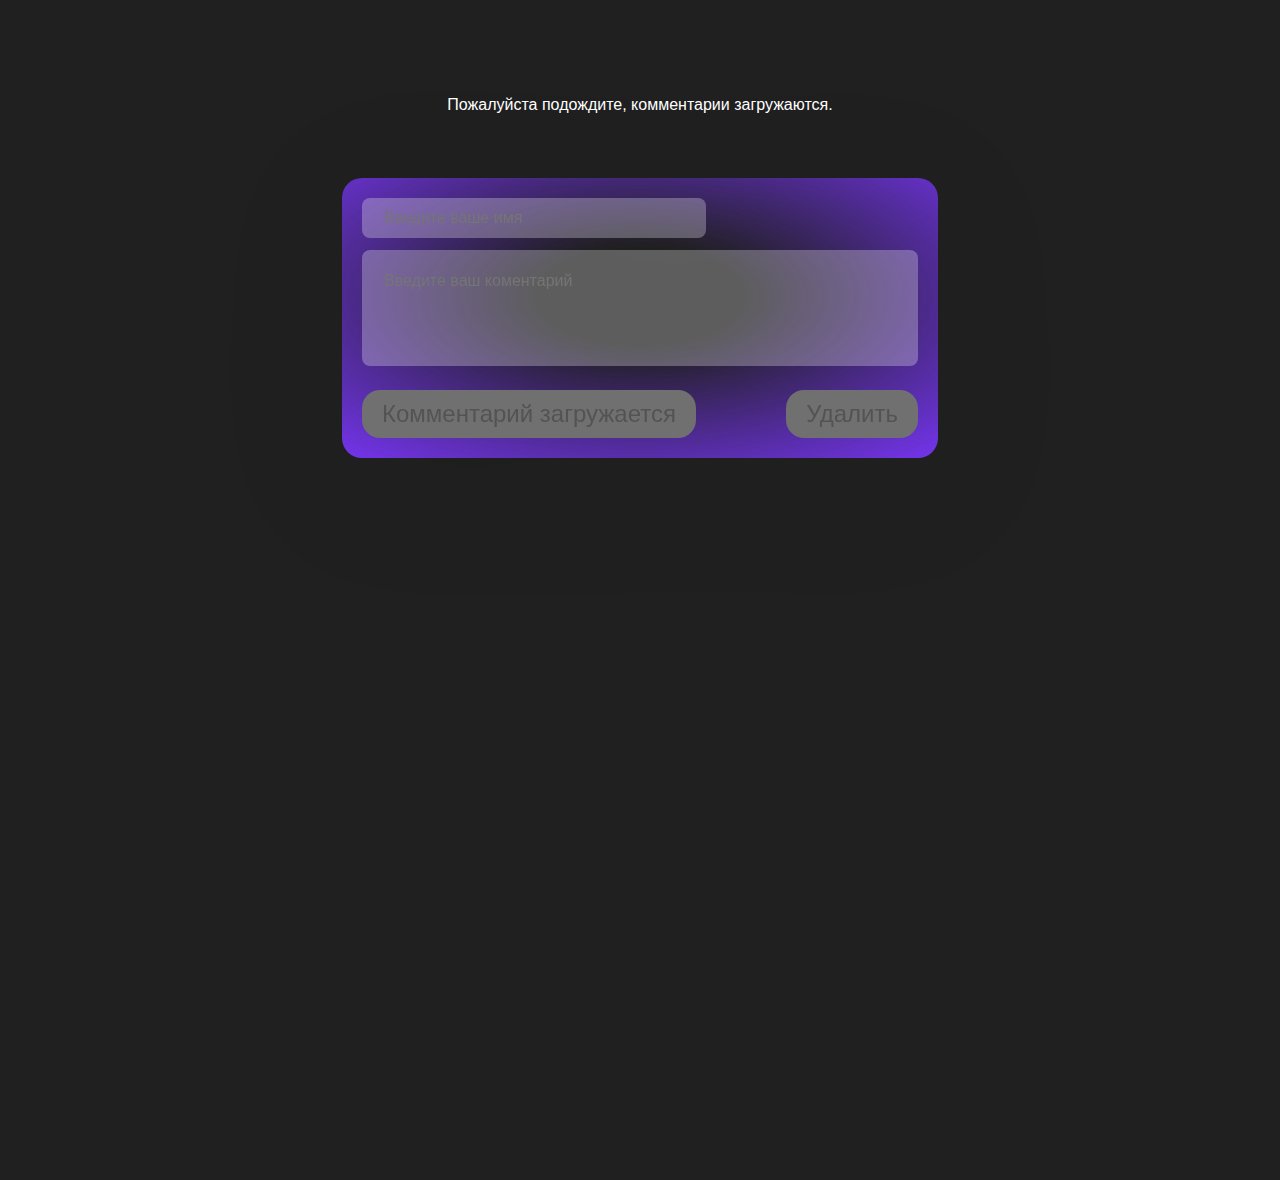
==== index.html @ c27de7e5 "made" ====
<!DOCTYPE html>
<html>
  <head>
    <title>Проект "Комменты"</title>
    <meta charset="utf-8" />
    <link rel="stylesheet" href="styles.css" />
  </head>

  <body>
    <div class="container">
      <ul id="comment-script" class="comments">
        <!-- <li class="comment">
          <div class="comment-header">
            <div>Глеб Фокин</div>
            <div>12.02.22 12:18</div>
          </div>
          <div class="comment-body">
            <div class="comment-text">
              Это будет первый комментарий на этой странице
            </div>
          </div>
          <div class="comment-footer">
            <div class="likes">
              <span class="likes-counter">3</span>
              <button class="like-button"></button>
            </div>
          </div>
        </li> -->
        <!-- <li class="comment">
          <div class="comment-header">
            <div>Варвара Н.</div>
            <div id="new-time">13.02.22 19:22</div>
          </div>
          <div class="comment-body">
            <div class="comment-text">
              Мне нравится как оформлена эта страница! ❤
            </div>
          </div>
          <div class="comment-footer">
            <div class="likes">
              <span class="likes-counter">75</span>
              <button class="like-button -active-like"></button>
            </div>
          </div>
        </li> -->
      </ul>
			<div id="wait_for_loading">
				<p class="comment_start_time">Пожалуйста подождите, комментарии загружаются.</p>
			</div>
      <div class="add-form">
        <input id="input-accept-name"
          type="text"
          class="add-form-name"
          placeholder="Введите ваше имя"
        />
        <textarea id="textarea-accept-comment"
          type="textarea"
          class="add-form-text"
          placeholder="Введите ваш коментарий"
          rows="4"
        ></textarea>
        <div class="add-form-row">
          <button id="add-button" class="add-form-button">Написать</button>
					<button id="delete-button" class="add-form-button">Удалить</button>
        </div>
      </div>
    </div>
  </body>

  <script>
    "use strict";
		// Объявляю константы для хранения данных
		const buttonElement = document.getElementById('add-button');
		const listElement = document.getElementById('comment-script');
		const acceptName = document.getElementById('input-accept-name');
		const acceptComment = document.getElementById('textarea-accept-comment');
		const buttonDelete =  document.getElementById('delete-button');
		const waitForLoading = document.getElementById('wait_for_loading');


		
		// ДЗ API №1
		function dataAcquisitionFunction () {
			buttonElement.disabled = true;
				buttonElement.textContent = 'Комментарий загружается'
				acceptName.disabled = true;
				acceptComment.disabled = true;
		//Делаю переменные из видео
			console.log('Запрос начался');

			// Получаю данные из API 
		fetch(
			"https://wedev-api.sky.pro/api/v1/Pavel-Kalashnikoff/comments",
			{
				method: "GET"
			}).then((response) => {
				// Ставлю условие, если статус 500, то возвращаю промис с ключевыми словами - "Упавший сервер"
				// Иначе дальше выполняю код
			if (response.status === 500) {
				return Promise.reject("Упавший сервер");
			}
			else {
				return response.json();
			}
		}).then((responseData) => {
			//Обращаюсь к массиву из API
				commentators = responseData.comments.map((comment) => {
					//Добавил константы даты и времени.
					const currentDate = new Date(comment.date).toLocaleDateString('ru-Ru');
					const currentTime = new Date(comment.date).toLocaleTimeString('ru-RU');
					return {
						name: comment.author.name,
						data: `${currentDate} ${currentTime}`,
						comment: comment.text,
						like: comment.likes, 
						isLike: comment.isLiked
					};
				});
				renderCommentators();
				waitForLoading.classList.add('hide'); 
			}).then((response) => {
			buttonElement.classList.remove('gray')
			buttonElement.disabled = false;
			buttonElement.textContent = 'Написать';
			acceptName.disabled = false;
			acceptComment.disabled = false;
			// Добавляю catch для обработки ошибки статуса 500
		}).catch((error) => {
			if (error === "Упавший сервер") {
				alert("Да..кажется что-то пошло не так, попробуй позже");
			console.log('Ошибочка');
			}
		});
		};
		dataAcquisitionFunction ();

		
		//Добавляю массив на основе разметки HTML.
		let commentators = [];
 
			// Доп. задание - делаю кнопку неактивной при незаполненом поле
		function checkInputs() {
		if (acceptName.value.trim() === "" || acceptComment.value.trim() === "") {
			buttonElement.disabled = true;
			buttonElement.classList.add("gray");
		} else {
			buttonElement.disabled = false;
			buttonElement.classList.remove("gray");
		};
	};
		acceptName.addEventListener("input", checkInputs);
		acceptComment.addEventListener("input", checkInputs);
		checkInputs();

	// 	// Доп. задание - добавляю кнопку удалить и пишу её функционал
	buttonDelete.addEventListener('click', () => {
		commentators.pop();
		renderCommentators();
		checkInputs();
	});
	
	// Функция, которая делает кнопку "удалить" неактивной когда в массиве нет элементов
	function inactiveDeleteButton() {
		if (commentators.length === 0) {
			buttonDelete.disabled = true;
			buttonDelete.classList.add("gray-delete");
		} else {
			buttonDelete.disabled = false;
			buttonDelete.classList.remove("gray-delete");
		}
	};

		// // Делаю доп.задание отправляю коммент по нажатию клавиши
		document.addEventListener('keydown', function(e) {
				if (e.key === 'Enter') {
					buttonElement.click();
				}
			})

		//Добавляю функцию лайка
		const addLikeButtonEventListener = () => {
			const likesButtonElement = document.querySelectorAll('.like-button');
    for (const likeButton of likesButtonElement) {
			let isLike = false;
			likeButton.addEventListener("click", event => {
				event.stopPropagation();
				const index = likeButton.dataset.index;
				if (commentators[index].isLike === false) {
					commentators[index].isLike = true;
					commentators[index].like++;
				} else {
					commentators[index].isLike = false;
					commentators[index].like--;
				}
				likeButton.classList.toggle('-active-like', commentators[index].isLike);
				renderCommentators();
				checkInputs();
			});
		};
	};

	
	let text; 
	let variableUserName;
	// ДЗ 2.11 --- Реализую ответ на комментарий
	const replyToCommentFunction = () => {
		const replyComments = document.querySelectorAll('.comment-text');
		const commentTextArea = document.getElementById('textarea-accept-comment');
		for (const replyComment of replyComments) {
			replyComment.addEventListener("click", event => {
				event.stopPropagation();

			const replyUserName = event.target.closest('.comment').querySelector('.comment-header').dataset.user;
			text = replyComment.dataset.text;
			commentTextArea.value = text + ' ' + '\n : - ' + replyUserName;

				renderCommentators();
				checkInputs();
			});
		};
	};
			//Рендер функция
			const renderCommentators = () => {
			const commentatorHTML = commentators.map((commentator, index) => {
					return `<li class="comment">
          <div data-user="${commentator.name}" class="comment-header">
            ${commentator.name}
            <div>${commentator.data}</div>
          </div>
          <div class="comment-body">
            <div data-text=">-${commentator.comment}" class="comment-text">
              ${commentator.comment}
            </div>
          </div>
          <div class="comment-footer">
            <div class="likes">
              <span data-like="0" class="likes-counter">${commentator.like}</span>
              <button class="like-button ${commentator.isLike ? '-active-like' : ''}" data-index="${index}" ></button>
            </div>
          </div>
        </li>`;
				}).join("");
				listElement.innerHTML = commentatorHTML;
				addLikeButtonEventListener();
				replyToCommentFunction();
				inactiveDeleteButton();
			};
			
			const shortName = acceptName.value ;
			const shortComment = acceptComment.value;
			// Клик на кнопку "Написать"
			buttonElement.addEventListener("click", () => {
			//Добавляю новый коммент в список
				const featchPushComment = fetch(
					"https://wedev-api.sky.pro/api/v1/Pavel-Kalashnikoff/comments",
					{
						method: "POST",	
						body:	JSON.stringify ({
							text: acceptComment.value.replaceAll('<', '&lt;').replaceAll('>', '&gt;'),
							name: acceptName.value.replaceAll('<', '&lt;').replaceAll('>', '&gt;'),
							
						}),
					}
				).then((response) => {
					// Добавляю условие если статус ошибки 400 и кол-во символов в полях меньше 3
					// То возвращаяю промис с ключевыми словами иначе дальше выполняю код
					if (response.status === 400 && (shortName.length < 3|| shortComment.length < 3)) {
						return Promise.reject("Короткий запрос");
					}
					if (response.status === 500) {
				return Promise.reject("Упавший сервер");
					}
				else {
						return response.json();
					}
				}).
				then((response) => {
					dataAcquisitionFunction();
					// Добавляю обработчик ошибки и при условии, что сообщение ошибки будет - "Упавший сервер",
					// То вывожу алерт, 
					// Изменил логику, не знаю в правильную ли сторону? 
					// Получается, при срабатывании ошибки ставлю условие, если ошибка имеет ключевые слова 
					// То выполняю код в if, иначе при другой ошибке т.е. 500 выполняю код о сообщении ошибки сервера
				}).catch((error) => {
					console.log(error)
					if (error === "Короткий запрос") {
						alert("Вы ввели слишком короткий запрос. Запрос должен быть не менее 3 символов");
						acceptName.value = shortName;
						acceptComment.value = shortComment;
						return;
					} else {
						alert("Кажется, у нас сломался сервер, повторите попытку позже");
						return;
					}
				});
				
			// Очистка поля ввода для комментария и имени после отправления комментария
			const clearCommmentTextArea = document.querySelector('.add-form-text');
			const clearName = document.querySelector('.add-form-name');
			clearCommmentTextArea.value = '';
			clearName.value = '';
			renderCommentators();
			checkInputs();
		});
		renderCommentators();
		checkInputs();
  </script>
</html>
---- styles.css ----
body {
    margin: 0;
  }

  .container {
    font-family: Helvetica;
    color: #ffffff;
    display: flex;
    flex-direction: column;
    align-items: center;
    padding-top: 80px;
    padding-bottom: 200px;
    background: #202020;
    min-height: 100vh;
  }

  .comments,
  .comment {
    margin: 0;
    padding: 0;
    list-style: none;
  }

  .comment,
  .add-form {
    width: 596px;
    box-sizing: border-box;
    background: radial-gradient(
      75.42% 75.42% at 50% 42.37%,
      rgba(53, 53, 53, 0) 22.92%,
      #7334ea 100%
    );
    filter: drop-shadow(0px 20px 67px rgba(0, 0, 0, 0.08));
    border-radius: 20px;
  }

  .comments {
    display: flex;
    flex-direction: column;
    gap: 24px;
  }

  .comment {
    padding: 48px;
  }

  .comment-header {
    font-size: 16px;
    display: flex;
    justify-content: space-between;
  }

  .comment-footer {
    display: flex;
    justify-content: flex-end;
  }

  .comment-body {
    margin-top: 32px;
    margin-bottom: 32px;
  }

  .comment-text {
    font-size: 32px;
  }

  .likes {
    display: flex;
    align-items: center;
  }

  .like-button {
    all: unset;
    cursor: pointer;
  }

  .likes-counter {
    font-size: 26px;
    margin-right: 8px;
  }

  .like-button {
    margin-left: 10px;
    background-image: url("data:image/svg+xml,%3Csvg width='22' height='20' viewBox='0 0 22 20' fill='none' xmlns='http://www.w3.org/2000/svg' %3E%3Cpath d='M11.11 16.9482L11 17.0572L10.879 16.9482C5.654 12.2507 2.2 9.14441 2.2 5.99455C2.2 3.81471 3.85 2.17984 6.05 2.17984C7.744 2.17984 9.394 3.26975 9.977 4.75204H12.023C12.606 3.26975 14.256 2.17984 15.95 2.17984C18.15 2.17984 19.8 3.81471 19.8 5.99455C19.8 9.14441 16.346 12.2507 11.11 16.9482ZM15.95 0C14.036 0 12.199 0.882834 11 2.26703C9.801 0.882834 7.964 0 6.05 0C2.662 0 0 2.6267 0 5.99455C0 10.1035 3.74 13.4714 9.405 18.5613L11 20L12.595 18.5613C18.26 13.4714 22 10.1035 22 5.99455C22 2.6267 19.338 0 15.95 0Z' fill='%23BCEC30' /%3E%3C/svg%3E");
    background-repeat: no-repeat;
    width: 22px;
    height: 22px;
  }

  .-active-like {
    background-image: url("data:image/svg+xml,%3Csvg width='22' height='20' viewBox='0 0 22 20' fill='none' xmlns='http://www.w3.org/2000/svg'%3E%3Cpath d='M15.95 0C14.036 0 12.199 0.882834 11 2.26703C9.801 0.882834 7.964 0 6.05 0C2.662 0 0 2.6267 0 5.99455C0 10.1035 3.74 13.4714 9.405 18.5613L11 20L12.595 18.5613C18.26 13.4714 22 10.1035 22 5.99455C22 2.6267 19.338 0 15.95 0Z' fill='%23BCEC30'/%3E%3C/svg%3E");
  }

  .add-form {
    padding: 20px;
    margin-top: 48px;
    display: flex;
    flex-direction: column;
  }

  .add-form-name,
  .add-form-text {
    font-size: 16px;
    font-family: Helvetica;
    border-radius: 8px;
    border: none;
  }

  .add-form-name {
    width: 300px;
    padding: 11px 22px;
  }

  .add-form-text {
    margin-top: 12px;
    padding: 22px;
    resize: none;
  }

  .add-form-row {
    display: flex;
    justify-content: space-between;
  }

  .add-form-button {
    margin-top: 24px;
    font-size: 24px;
    padding: 10px 20px;
    background-color: #bcec30;
    border: none;
    border-radius: 18px;
    cursor: pointer;
  }

  .add-form-button:hover {
    opacity: 0.9;
  }
	.error {
		background-color: #893737;
		opacity: 0.7;
	}
	.error::placeholder {
		color: #ffffff;
	}
	.gray {
		background-color: rgb(112, 112, 112);
	}
	.gray-delete {
		background-color: rgb(112, 112, 112);;
	}
	.hide {
		display: none;
	}
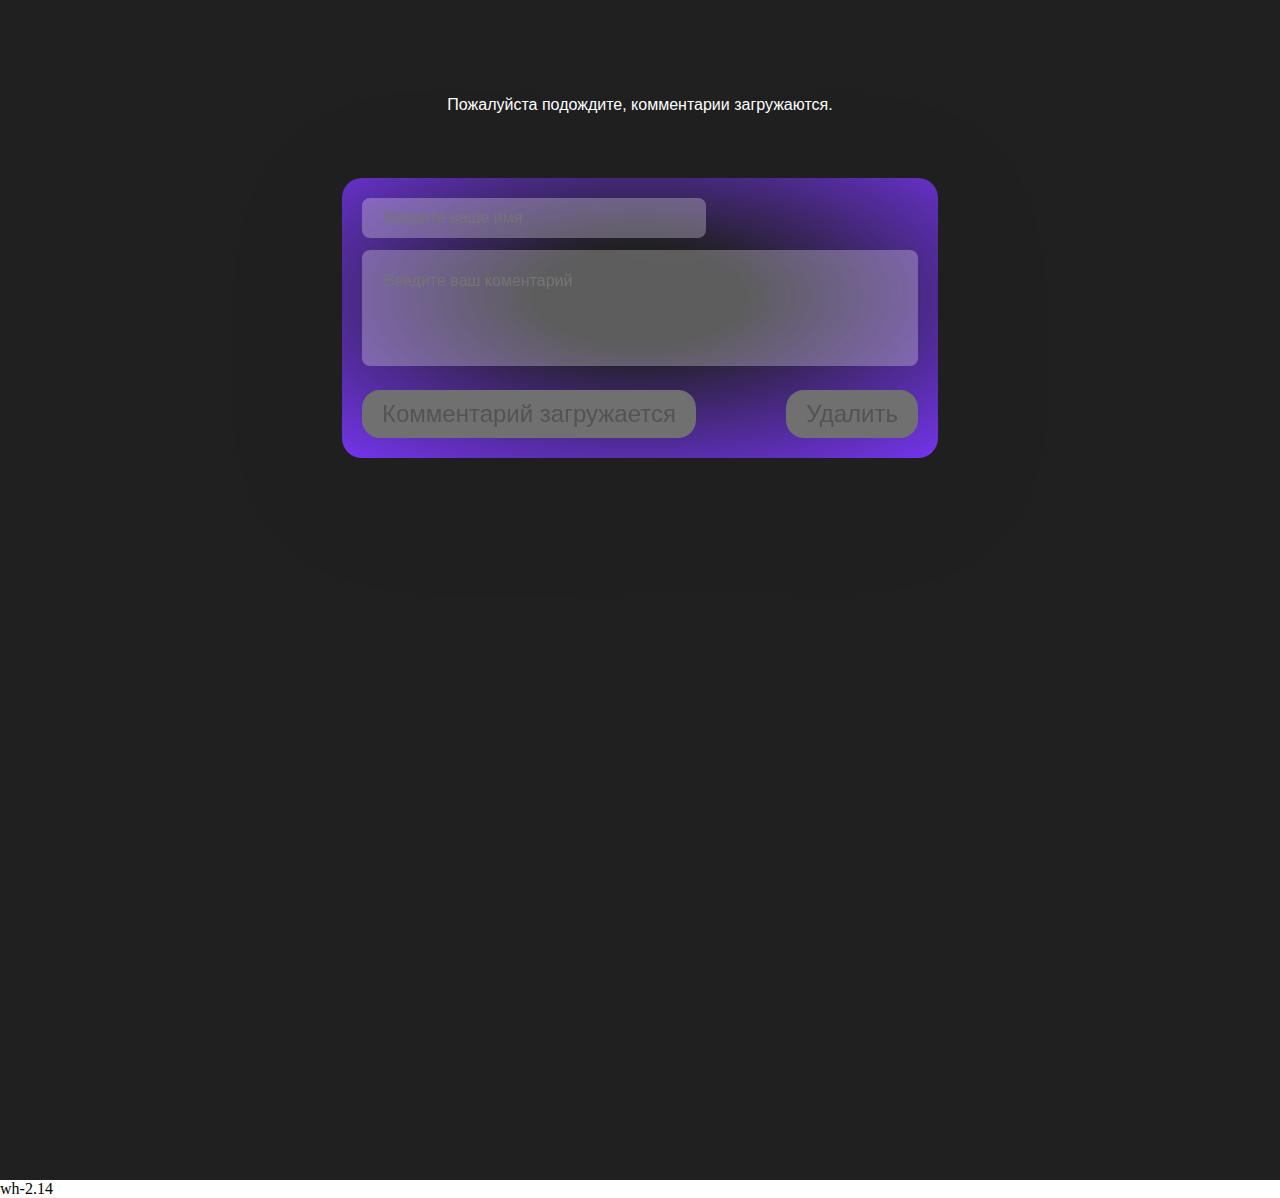
==== commit 240d5a97: "Merge branch 'main' into wh-2.14" ====
--- a/index.html
+++ b/index.html
@@ -67,6 +67,9 @@
     </div>
   </body>
 
+ wh-2.14
+  <script type="module" src="./main.js"></script>
+
   <script>
     "use strict";
 		// Объявляю константы для хранения данных
@@ -83,8 +86,7 @@
 		function dataAcquisitionFunction () {
 			buttonElement.disabled = true;
 				buttonElement.textContent = 'Комментарий загружается'
-				acceptName.disabled = true;
-				acceptComment.disabled = true;
+
 		//Делаю переменные из видео
 			console.log('Запрос начался');
 
@@ -94,14 +96,7 @@
 			{
 				method: "GET"
 			}).then((response) => {
-				// Ставлю условие, если статус 500, то возвращаю промис с ключевыми словами - "Упавший сервер"
-				// Иначе дальше выполняю код
-			if (response.status === 500) {
-				return Promise.reject("Упавший сервер");
-			}
-			else {
-				return response.json();
-			}
+			return response.json();
 		}).then((responseData) => {
 			//Обращаюсь к массиву из API
 				commentators = responseData.comments.map((comment) => {
@@ -124,14 +119,8 @@
 			buttonElement.textContent = 'Написать';
 			acceptName.disabled = false;
 			acceptComment.disabled = false;
-			// Добавляю catch для обработки ошибки статуса 500
-		}).catch((error) => {
-			if (error === "Упавший сервер") {
-				alert("Да..кажется что-то пошло не так, попробуй позже");
-			console.log('Ошибочка');
-			}
 		});
-		};
+		}
 		dataAcquisitionFunction ();
 
 		
@@ -246,10 +235,11 @@
 				inactiveDeleteButton();
 			};
 			
-			const shortName = acceptName.value ;
-			const shortComment = acceptComment.value;
+
 			// Клик на кнопку "Написать"
 			buttonElement.addEventListener("click", () => {
+				acceptName.disabled = true;
+				acceptComment.disabled = true;
 			//Добавляю новый коммент в список
 				const featchPushComment = fetch(
 					"https://wedev-api.sky.pro/api/v1/Pavel-Kalashnikoff/comments",
@@ -262,36 +252,7 @@
 						}),
 					}
 				).then((response) => {
-					// Добавляю условие если статус ошибки 400 и кол-во символов в полях меньше 3
-					// То возвращаяю промис с ключевыми словами иначе дальше выполняю код
-					if (response.status === 400 && (shortName.length < 3|| shortComment.length < 3)) {
-						return Promise.reject("Короткий запрос");
-					}
-					if (response.status === 500) {
-				return Promise.reject("Упавший сервер");
-					}
-				else {
-						return response.json();
-					}
-				}).
-				then((response) => {
 					dataAcquisitionFunction();
-					// Добавляю обработчик ошибки и при условии, что сообщение ошибки будет - "Упавший сервер",
-					// То вывожу алерт, 
-					// Изменил логику, не знаю в правильную ли сторону? 
-					// Получается, при срабатывании ошибки ставлю условие, если ошибка имеет ключевые слова 
-					// То выполняю код в if, иначе при другой ошибке т.е. 500 выполняю код о сообщении ошибки сервера
-				}).catch((error) => {
-					console.log(error)
-					if (error === "Короткий запрос") {
-						alert("Вы ввели слишком короткий запрос. Запрос должен быть не менее 3 символов");
-						acceptName.value = shortName;
-						acceptComment.value = shortComment;
-						return;
-					} else {
-						alert("Кажется, у нас сломался сервер, повторите попытку позже");
-						return;
-					}
 				});
 				
 			// Очистка поля ввода для комментария и имени после отправления комментария
@@ -305,4 +266,5 @@
 		renderCommentators();
 		checkInputs();
   </script>
+
 </html>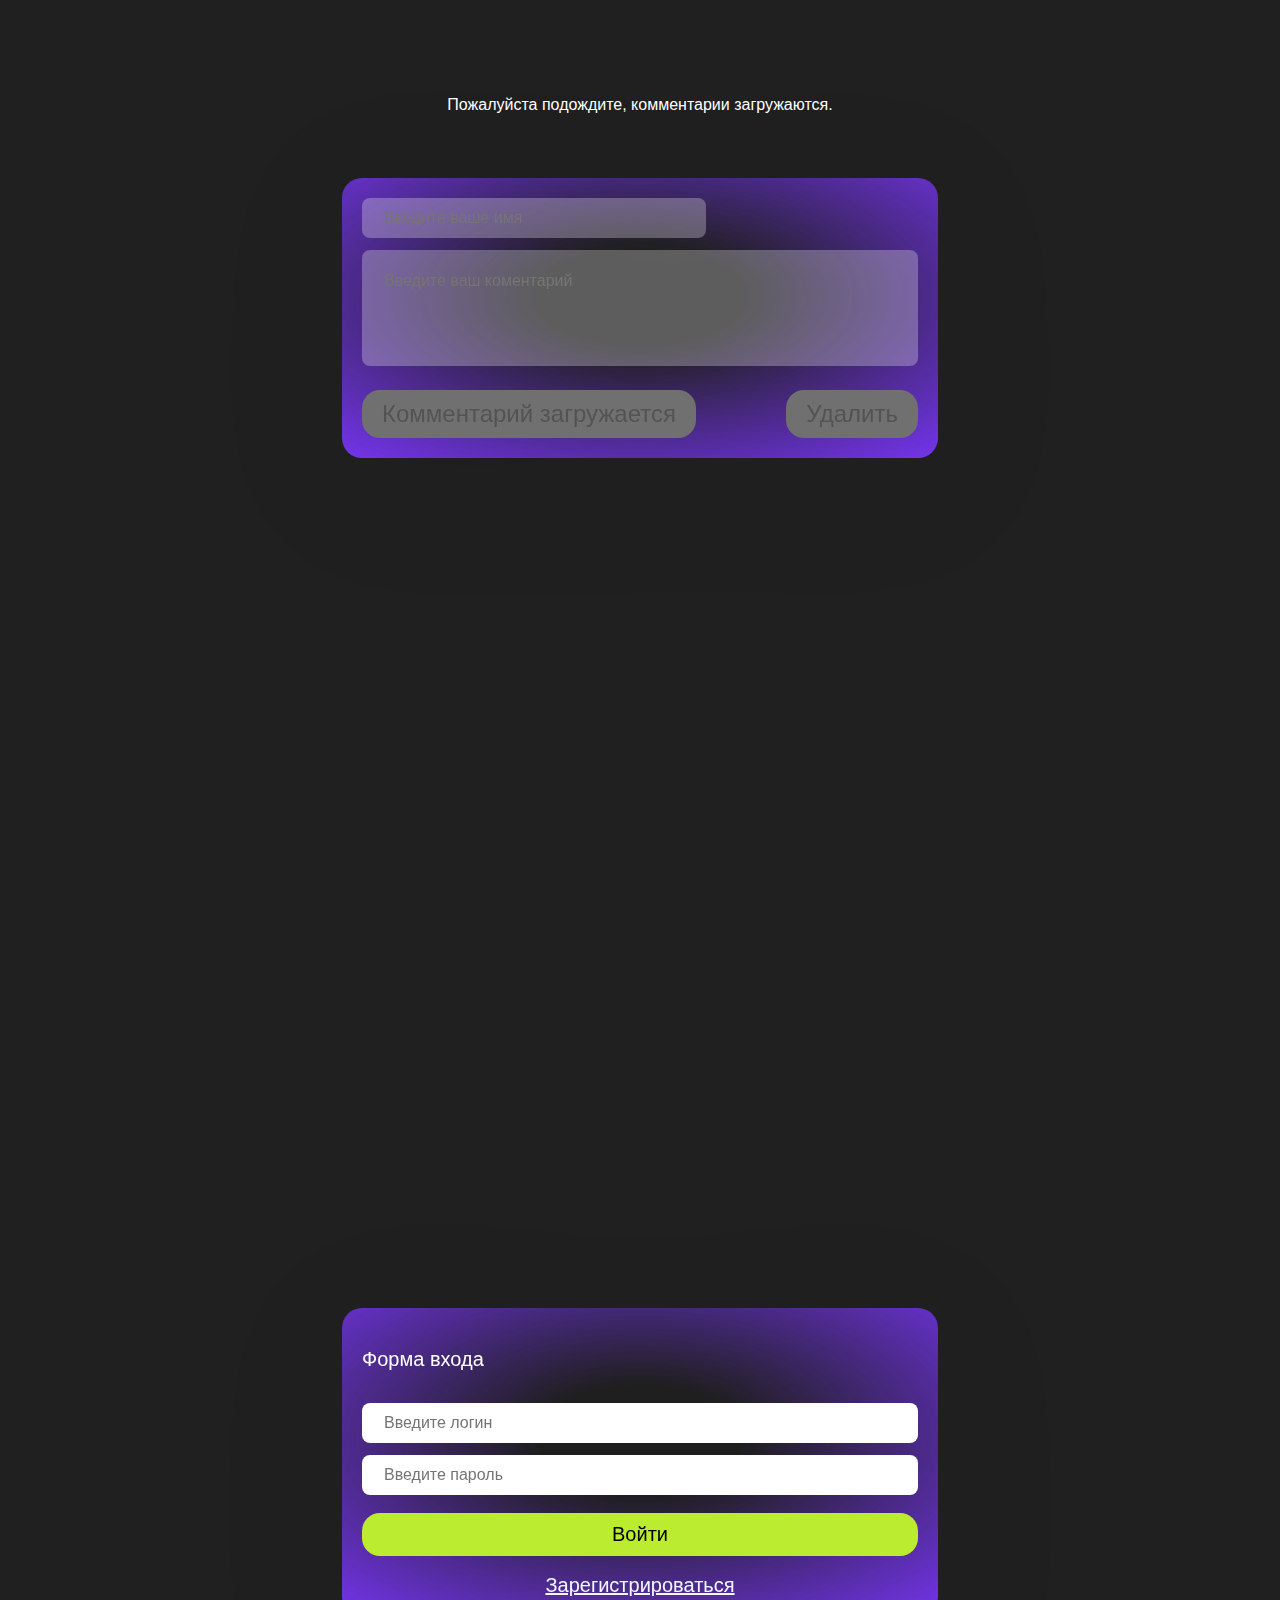
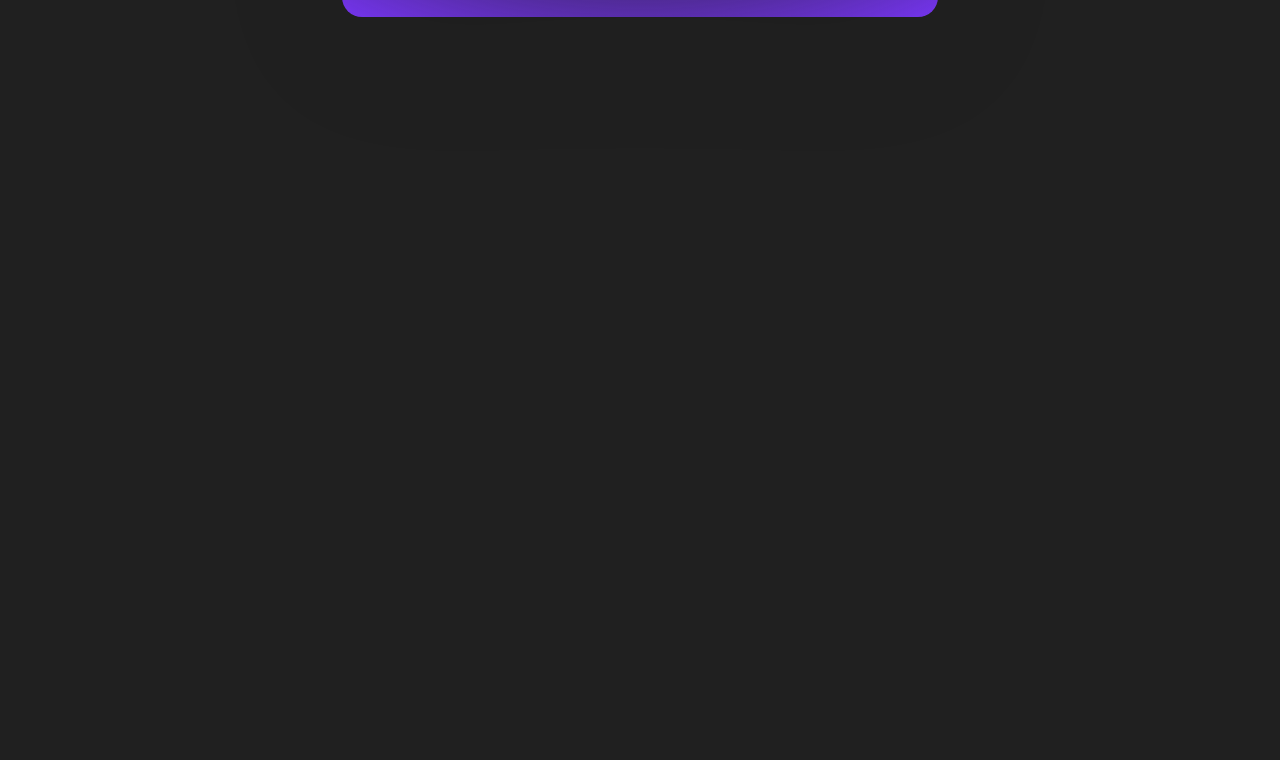
==== commit 09deff07: "Blank page" ====
--- a/index.html
+++ b/index.html
@@ -65,206 +65,7 @@
         </div>
       </div>
     </div>
+		<div id="app"></div>
   </body>
-
- wh-2.14
   <script type="module" src="./main.js"></script>
-
-  <script>
-    "use strict";
-		// Объявляю константы для хранения данных
-		const buttonElement = document.getElementById('add-button');
-		const listElement = document.getElementById('comment-script');
-		const acceptName = document.getElementById('input-accept-name');
-		const acceptComment = document.getElementById('textarea-accept-comment');
-		const buttonDelete =  document.getElementById('delete-button');
-		const waitForLoading = document.getElementById('wait_for_loading');
-
-
-		
-		// ДЗ API №1
-		function dataAcquisitionFunction () {
-			buttonElement.disabled = true;
-				buttonElement.textContent = 'Комментарий загружается'
-
-		//Делаю переменные из видео
-			console.log('Запрос начался');
-
-			// Получаю данные из API 
-		fetch(
-			"https://wedev-api.sky.pro/api/v1/Pavel-Kalashnikoff/comments",
-			{
-				method: "GET"
-			}).then((response) => {
-			return response.json();
-		}).then((responseData) => {
-			//Обращаюсь к массиву из API
-				commentators = responseData.comments.map((comment) => {
-					//Добавил константы даты и времени.
-					const currentDate = new Date(comment.date).toLocaleDateString('ru-Ru');
-					const currentTime = new Date(comment.date).toLocaleTimeString('ru-RU');
-					return {
-						name: comment.author.name,
-						data: `${currentDate} ${currentTime}`,
-						comment: comment.text,
-						like: comment.likes, 
-						isLike: comment.isLiked
-					};
-				});
-				renderCommentators();
-				waitForLoading.classList.add('hide'); 
-			}).then((response) => {
-			buttonElement.classList.remove('gray')
-			buttonElement.disabled = false;
-			buttonElement.textContent = 'Написать';
-			acceptName.disabled = false;
-			acceptComment.disabled = false;
-		});
-		}
-		dataAcquisitionFunction ();
-
-		
-		//Добавляю массив на основе разметки HTML.
-		let commentators = [];
- 
-			// Доп. задание - делаю кнопку неактивной при незаполненом поле
-		function checkInputs() {
-		if (acceptName.value.trim() === "" || acceptComment.value.trim() === "") {
-			buttonElement.disabled = true;
-			buttonElement.classList.add("gray");
-		} else {
-			buttonElement.disabled = false;
-			buttonElement.classList.remove("gray");
-		};
-	};
-		acceptName.addEventListener("input", checkInputs);
-		acceptComment.addEventListener("input", checkInputs);
-		checkInputs();
-
-	// 	// Доп. задание - добавляю кнопку удалить и пишу её функционал
-	buttonDelete.addEventListener('click', () => {
-		commentators.pop();
-		renderCommentators();
-		checkInputs();
-	});
-	
-	// Функция, которая делает кнопку "удалить" неактивной когда в массиве нет элементов
-	function inactiveDeleteButton() {
-		if (commentators.length === 0) {
-			buttonDelete.disabled = true;
-			buttonDelete.classList.add("gray-delete");
-		} else {
-			buttonDelete.disabled = false;
-			buttonDelete.classList.remove("gray-delete");
-		}
-	};
-
-		// // Делаю доп.задание отправляю коммент по нажатию клавиши
-		document.addEventListener('keydown', function(e) {
-				if (e.key === 'Enter') {
-					buttonElement.click();
-				}
-			})
-
-		//Добавляю функцию лайка
-		const addLikeButtonEventListener = () => {
-			const likesButtonElement = document.querySelectorAll('.like-button');
-    for (const likeButton of likesButtonElement) {
-			let isLike = false;
-			likeButton.addEventListener("click", event => {
-				event.stopPropagation();
-				const index = likeButton.dataset.index;
-				if (commentators[index].isLike === false) {
-					commentators[index].isLike = true;
-					commentators[index].like++;
-				} else {
-					commentators[index].isLike = false;
-					commentators[index].like--;
-				}
-				likeButton.classList.toggle('-active-like', commentators[index].isLike);
-				renderCommentators();
-				checkInputs();
-			});
-		};
-	};
-
-	
-	let text; 
-	let variableUserName;
-	// ДЗ 2.11 --- Реализую ответ на комментарий
-	const replyToCommentFunction = () => {
-		const replyComments = document.querySelectorAll('.comment-text');
-		const commentTextArea = document.getElementById('textarea-accept-comment');
-		for (const replyComment of replyComments) {
-			replyComment.addEventListener("click", event => {
-				event.stopPropagation();
-
-			const replyUserName = event.target.closest('.comment').querySelector('.comment-header').dataset.user;
-			text = replyComment.dataset.text;
-			commentTextArea.value = text + ' ' + '\n : - ' + replyUserName;
-
-				renderCommentators();
-				checkInputs();
-			});
-		};
-	};
-			//Рендер функция
-			const renderCommentators = () => {
-			const commentatorHTML = commentators.map((commentator, index) => {
-					return `<li class="comment">
-          <div data-user="${commentator.name}" class="comment-header">
-            ${commentator.name}
-            <div>${commentator.data}</div>
-          </div>
-          <div class="comment-body">
-            <div data-text=">-${commentator.comment}" class="comment-text">
-              ${commentator.comment}
-            </div>
-          </div>
-          <div class="comment-footer">
-            <div class="likes">
-              <span data-like="0" class="likes-counter">${commentator.like}</span>
-              <button class="like-button ${commentator.isLike ? '-active-like' : ''}" data-index="${index}" ></button>
-            </div>
-          </div>
-        </li>`;
-				}).join("");
-				listElement.innerHTML = commentatorHTML;
-				addLikeButtonEventListener();
-				replyToCommentFunction();
-				inactiveDeleteButton();
-			};
-			
-
-			// Клик на кнопку "Написать"
-			buttonElement.addEventListener("click", () => {
-				acceptName.disabled = true;
-				acceptComment.disabled = true;
-			//Добавляю новый коммент в список
-				const featchPushComment = fetch(
-					"https://wedev-api.sky.pro/api/v1/Pavel-Kalashnikoff/comments",
-					{
-						method: "POST",	
-						body:	JSON.stringify ({
-							text: acceptComment.value.replaceAll('<', '&lt;').replaceAll('>', '&gt;'),
-							name: acceptName.value.replaceAll('<', '&lt;').replaceAll('>', '&gt;'),
-							
-						}),
-					}
-				).then((response) => {
-					dataAcquisitionFunction();
-				});
-				
-			// Очистка поля ввода для комментария и имени после отправления комментария
-			const clearCommmentTextArea = document.querySelector('.add-form-text');
-			const clearName = document.querySelector('.add-form-name');
-			clearCommmentTextArea.value = '';
-			clearName.value = '';
-			renderCommentators();
-			checkInputs();
-		});
-		renderCommentators();
-		checkInputs();
-  </script>
-
 </html>--- a/styles.css
+++ b/styles.css
@@ -150,4 +150,34 @@
 	}
 	.hide {
 		display: none;
+	}
+	.heading {
+		font-size: 20px;
+	}
+	.input {
+		display: flex;
+		flex-direction: column;
+		align-items: stretch;
+	}
+	.add-form-input {
+		font-size: 16px;
+		font-family: Helvetica;
+		border-radius: 8px;
+		border: none;
+		padding: 11px 22px;
+		margin-top: 12px;
+	}
+	.add-form-login-button {
+		font-size: 20px;
+		padding: 10px 20px;
+		background-color: #bcec30;
+		border: none;
+		border-radius: 18px;
+		cursor: pointer;
+	}
+	.link {
+		text-decoration: underline;
+		color: aliceblue;
+		font-size: 20px;
+		text-align: center;
 	}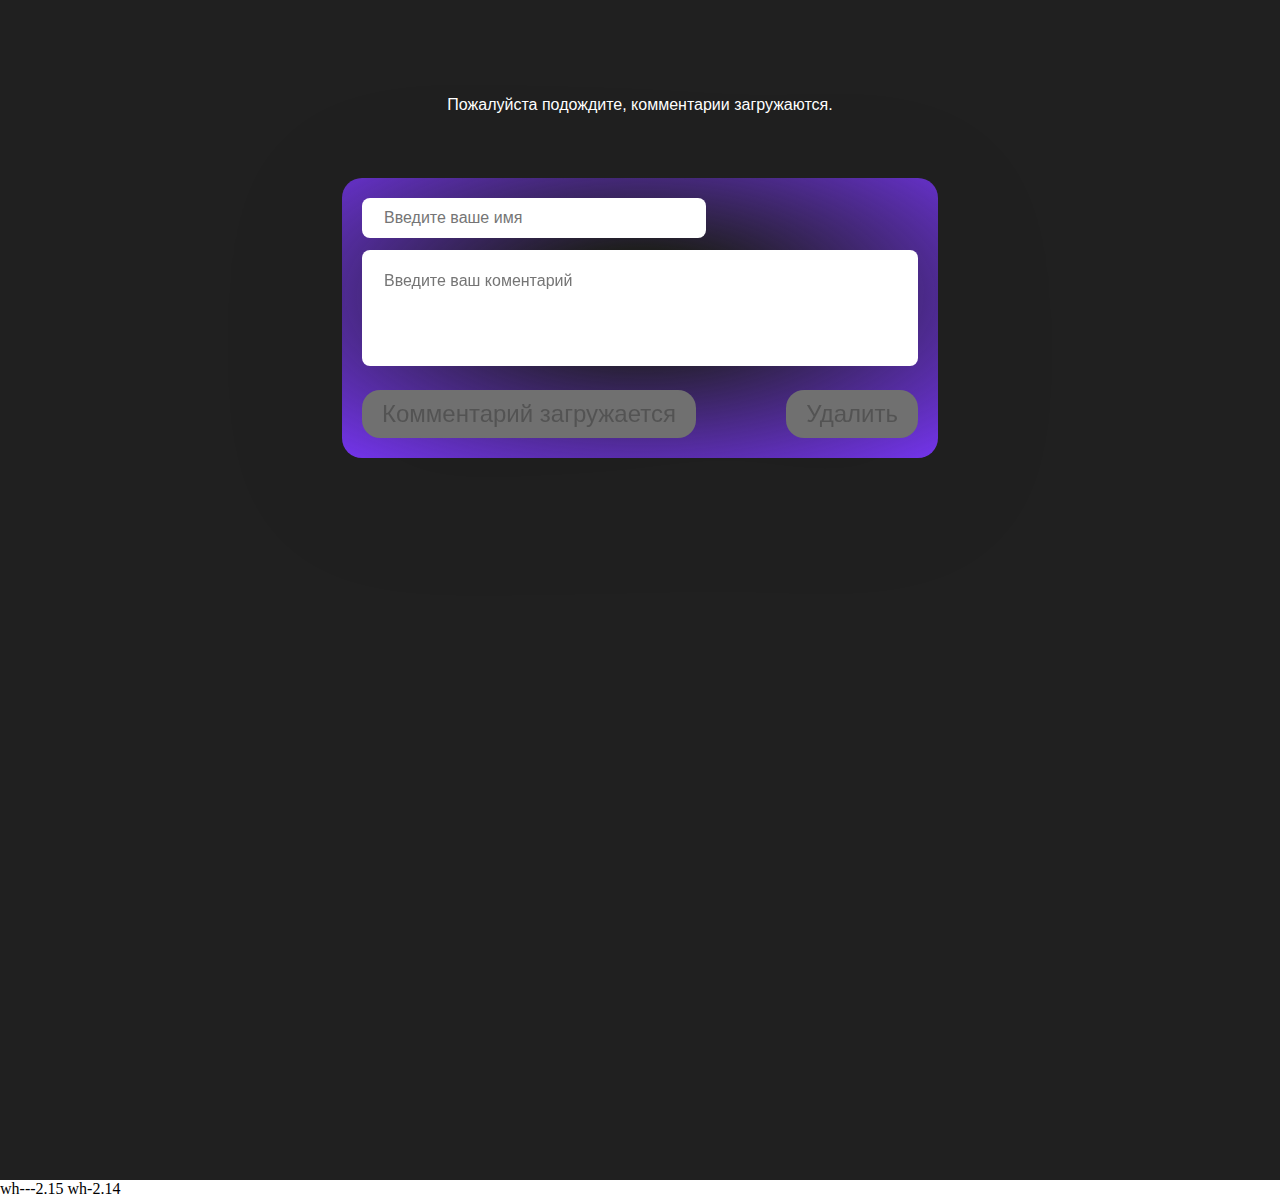
==== commit 5eab1d47: "Merge branch 'main' into wh---2.15" ====
--- a/index.html
+++ b/index.html
@@ -65,7 +65,209 @@
         </div>
       </div>
     </div>
-		<div id="app"></div>
   </body>
+wh---2.15
+
+
+ wh-2.14
+
   <script type="module" src="./main.js"></script>
+
+  <script>
+    "use strict";
+		// Объявляю константы для хранения данных
+		const buttonElement = document.getElementById('add-button');
+		const listElement = document.getElementById('comment-script');
+		const acceptName = document.getElementById('input-accept-name');
+		const acceptComment = document.getElementById('textarea-accept-comment');
+		const buttonDelete =  document.getElementById('delete-button');
+		const waitForLoading = document.getElementById('wait_for_loading');
+
+
+		
+		// ДЗ API №1
+		function dataAcquisitionFunction () {
+			buttonElement.disabled = true;
+				buttonElement.textContent = 'Комментарий загружается'
+
+		//Делаю переменные из видео
+			console.log('Запрос начался');
+
+			// Получаю данные из API 
+		fetch(
+			"https://wedev-api.sky.pro/api/v1/Pavel-Kalashnikoff/comments",
+			{
+				method: "GET"
+			}).then((response) => {
+			return response.json();
+		}).then((responseData) => {
+			//Обращаюсь к массиву из API
+				commentators = responseData.comments.map((comment) => {
+					//Добавил константы даты и времени.
+					const currentDate = new Date(comment.date).toLocaleDateString('ru-Ru');
+					const currentTime = new Date(comment.date).toLocaleTimeString('ru-RU');
+					return {
+						name: comment.author.name,
+						data: `${currentDate} ${currentTime}`,
+						comment: comment.text,
+						like: comment.likes, 
+						isLike: comment.isLiked
+					};
+				});
+				renderCommentators();
+				waitForLoading.classList.add('hide'); 
+			}).then((response) => {
+			buttonElement.classList.remove('gray')
+			buttonElement.disabled = false;
+			buttonElement.textContent = 'Написать';
+			acceptName.disabled = false;
+			acceptComment.disabled = false;
+		});
+		}
+		dataAcquisitionFunction ();
+
+		
+		//Добавляю массив на основе разметки HTML.
+		let commentators = [];
+ 
+			// Доп. задание - делаю кнопку неактивной при незаполненом поле
+		function checkInputs() {
+		if (acceptName.value.trim() === "" || acceptComment.value.trim() === "") {
+			buttonElement.disabled = true;
+			buttonElement.classList.add("gray");
+		} else {
+			buttonElement.disabled = false;
+			buttonElement.classList.remove("gray");
+		};
+	};
+		acceptName.addEventListener("input", checkInputs);
+		acceptComment.addEventListener("input", checkInputs);
+		checkInputs();
+
+	// 	// Доп. задание - добавляю кнопку удалить и пишу её функционал
+	buttonDelete.addEventListener('click', () => {
+		commentators.pop();
+		renderCommentators();
+		checkInputs();
+	});
+	
+	// Функция, которая делает кнопку "удалить" неактивной когда в массиве нет элементов
+	function inactiveDeleteButton() {
+		if (commentators.length === 0) {
+			buttonDelete.disabled = true;
+			buttonDelete.classList.add("gray-delete");
+		} else {
+			buttonDelete.disabled = false;
+			buttonDelete.classList.remove("gray-delete");
+		}
+	};
+
+		// // Делаю доп.задание отправляю коммент по нажатию клавиши
+		document.addEventListener('keydown', function(e) {
+				if (e.key === 'Enter') {
+					buttonElement.click();
+				}
+			})
+
+		//Добавляю функцию лайка
+		const addLikeButtonEventListener = () => {
+			const likesButtonElement = document.querySelectorAll('.like-button');
+    for (const likeButton of likesButtonElement) {
+			let isLike = false;
+			likeButton.addEventListener("click", event => {
+				event.stopPropagation();
+				const index = likeButton.dataset.index;
+				if (commentators[index].isLike === false) {
+					commentators[index].isLike = true;
+					commentators[index].like++;
+				} else {
+					commentators[index].isLike = false;
+					commentators[index].like--;
+				}
+				likeButton.classList.toggle('-active-like', commentators[index].isLike);
+				renderCommentators();
+				checkInputs();
+			});
+		};
+	};
+
+	
+	let text; 
+	let variableUserName;
+	// ДЗ 2.11 --- Реализую ответ на комментарий
+	const replyToCommentFunction = () => {
+		const replyComments = document.querySelectorAll('.comment-text');
+		const commentTextArea = document.getElementById('textarea-accept-comment');
+		for (const replyComment of replyComments) {
+			replyComment.addEventListener("click", event => {
+				event.stopPropagation();
+
+			const replyUserName = event.target.closest('.comment').querySelector('.comment-header').dataset.user;
+			text = replyComment.dataset.text;
+			commentTextArea.value = text + ' ' + '\n : - ' + replyUserName;
+
+				renderCommentators();
+				checkInputs();
+			});
+		};
+	};
+			//Рендер функция
+			const renderCommentators = () => {
+			const commentatorHTML = commentators.map((commentator, index) => {
+					return `<li class="comment">
+          <div data-user="${commentator.name}" class="comment-header">
+            ${commentator.name}
+            <div>${commentator.data}</div>
+          </div>
+          <div class="comment-body">
+            <div data-text=">-${commentator.comment}" class="comment-text">
+              ${commentator.comment}
+            </div>
+          </div>
+          <div class="comment-footer">
+            <div class="likes">
+              <span data-like="0" class="likes-counter">${commentator.like}</span>
+              <button class="like-button ${commentator.isLike ? '-active-like' : ''}" data-index="${index}" ></button>
+            </div>
+          </div>
+        </li>`;
+				}).join("");
+				listElement.innerHTML = commentatorHTML;
+				addLikeButtonEventListener();
+				replyToCommentFunction();
+				inactiveDeleteButton();
+			};
+			
+
+			// Клик на кнопку "Написать"
+			buttonElement.addEventListener("click", () => {
+				acceptName.disabled = true;
+				acceptComment.disabled = true;
+			//Добавляю новый коммент в список
+				const featchPushComment = fetch(
+					"https://wedev-api.sky.pro/api/v1/Pavel-Kalashnikoff/comments",
+					{
+						method: "POST",	
+						body:	JSON.stringify ({
+							text: acceptComment.value.replaceAll('<', '&lt;').replaceAll('>', '&gt;'),
+							name: acceptName.value.replaceAll('<', '&lt;').replaceAll('>', '&gt;'),
+							
+						}),
+					}
+				).then((response) => {
+					dataAcquisitionFunction();
+				});
+				
+			// Очистка поля ввода для комментария и имени после отправления комментария
+			const clearCommmentTextArea = document.querySelector('.add-form-text');
+			const clearName = document.querySelector('.add-form-name');
+			clearCommmentTextArea.value = '';
+			clearName.value = '';
+			renderCommentators();
+			checkInputs();
+		});
+		renderCommentators();
+		checkInputs();
+  </script>
+
 </html>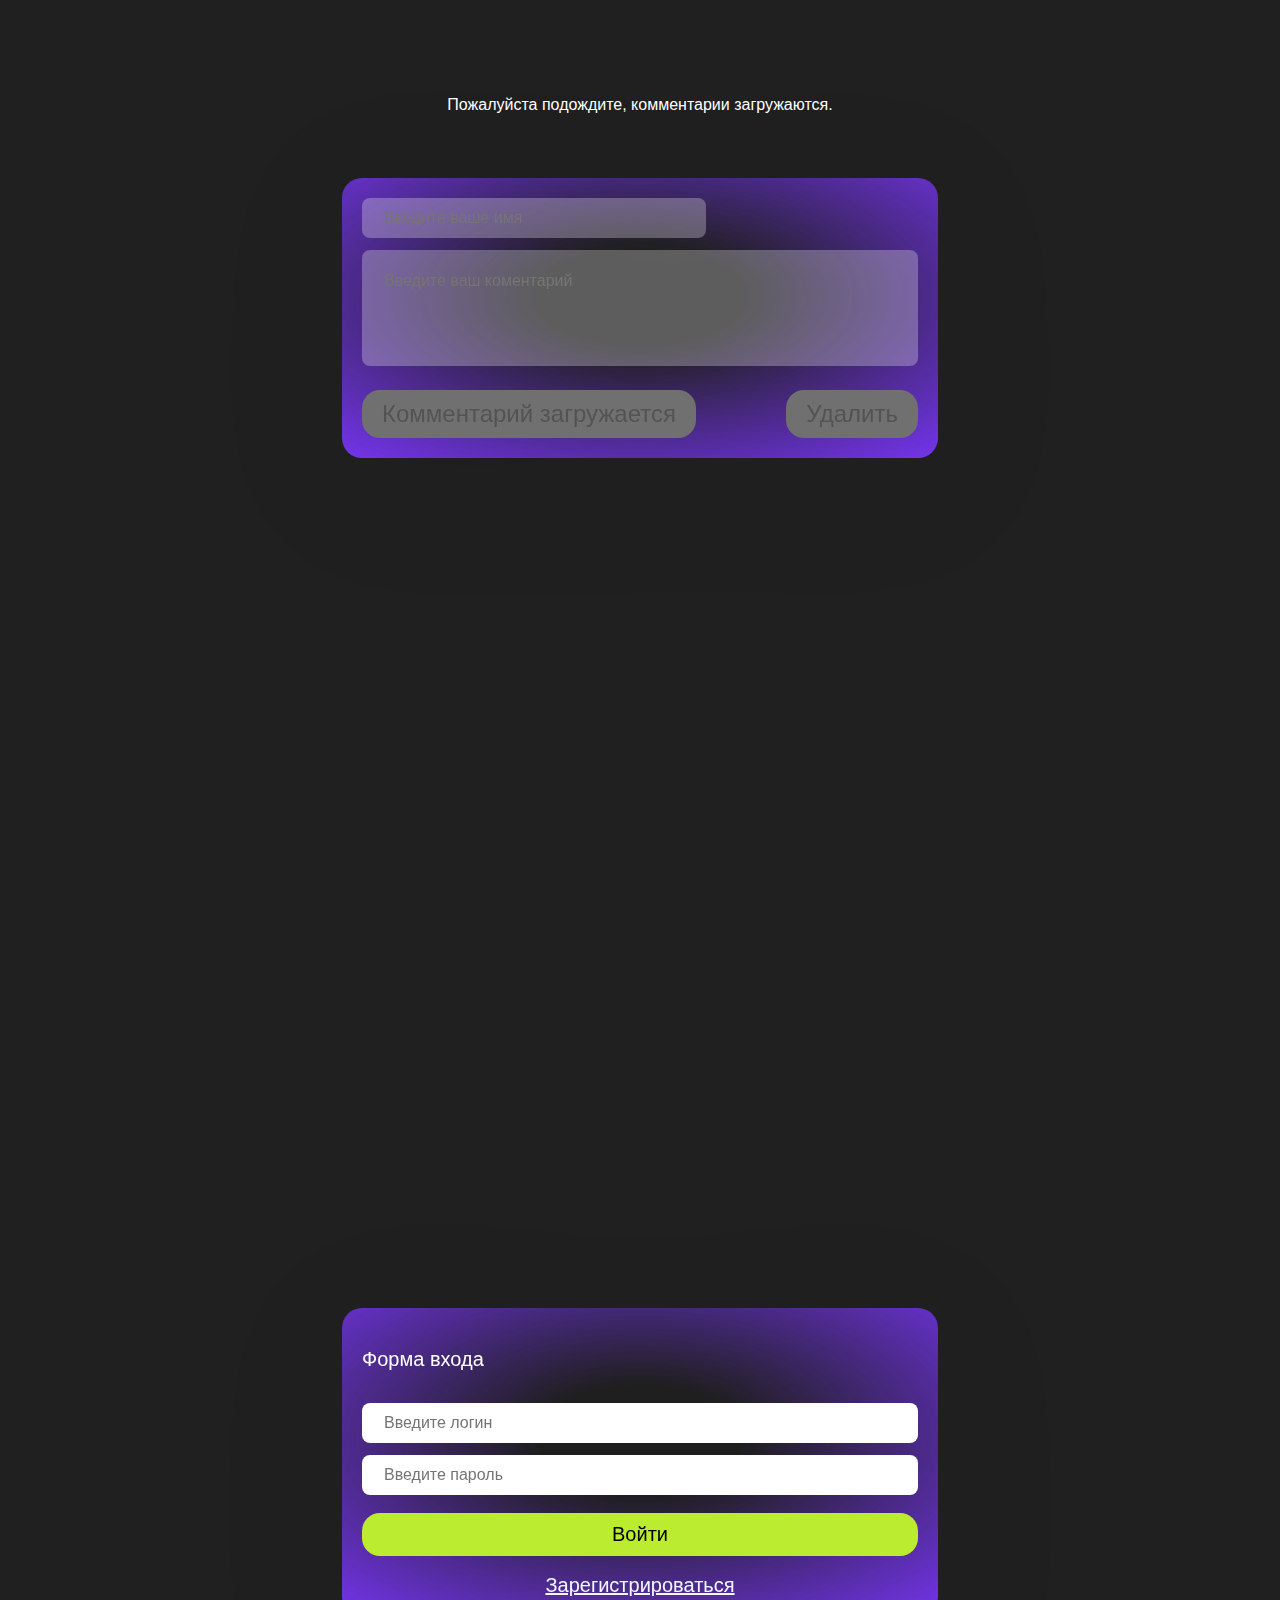
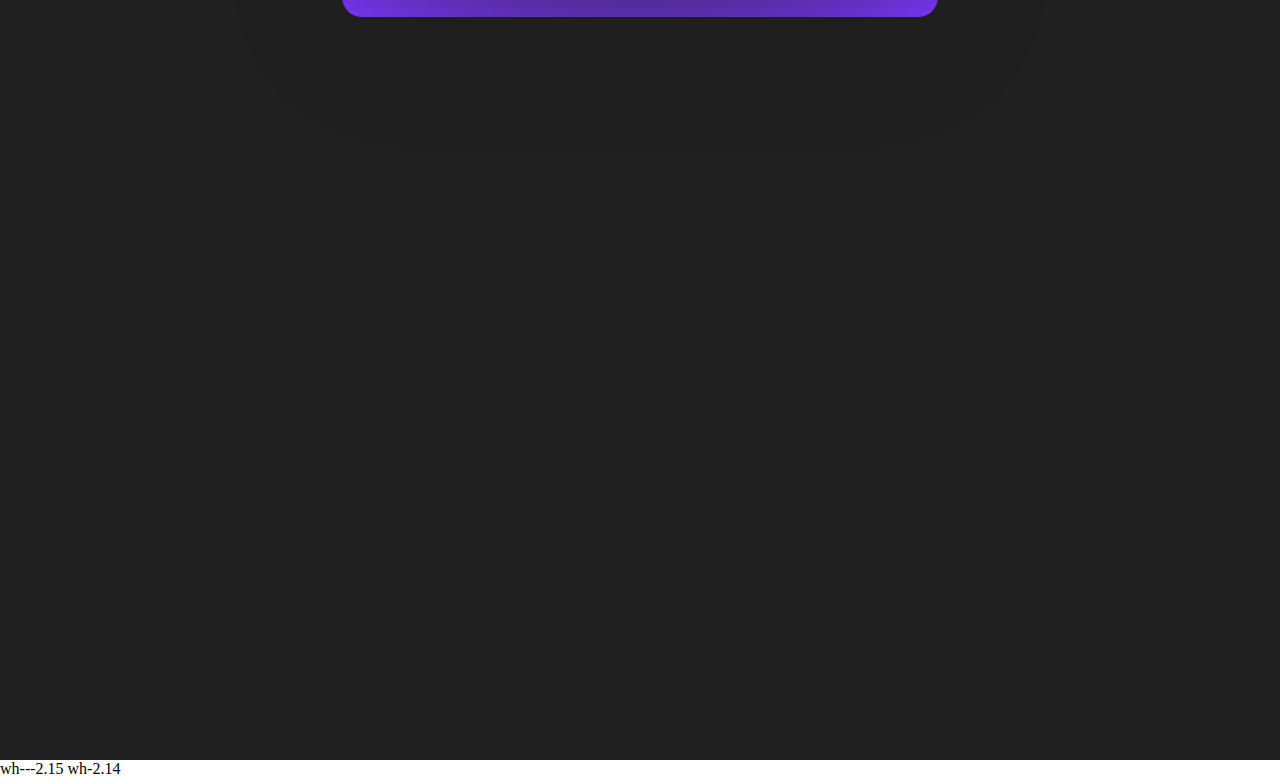
==== commit 83c9a4e2: "Merge b2bc8097a733007700b0090209e69ae635781062 into eaaa4af358254fa744a4219f7a095b43a4ee9834" ====
--- a/index.html
+++ b/index.html
@@ -65,6 +65,7 @@
         </div>
       </div>
     </div>
+		<div id="app"></div>
   </body>
 wh---2.15
 
